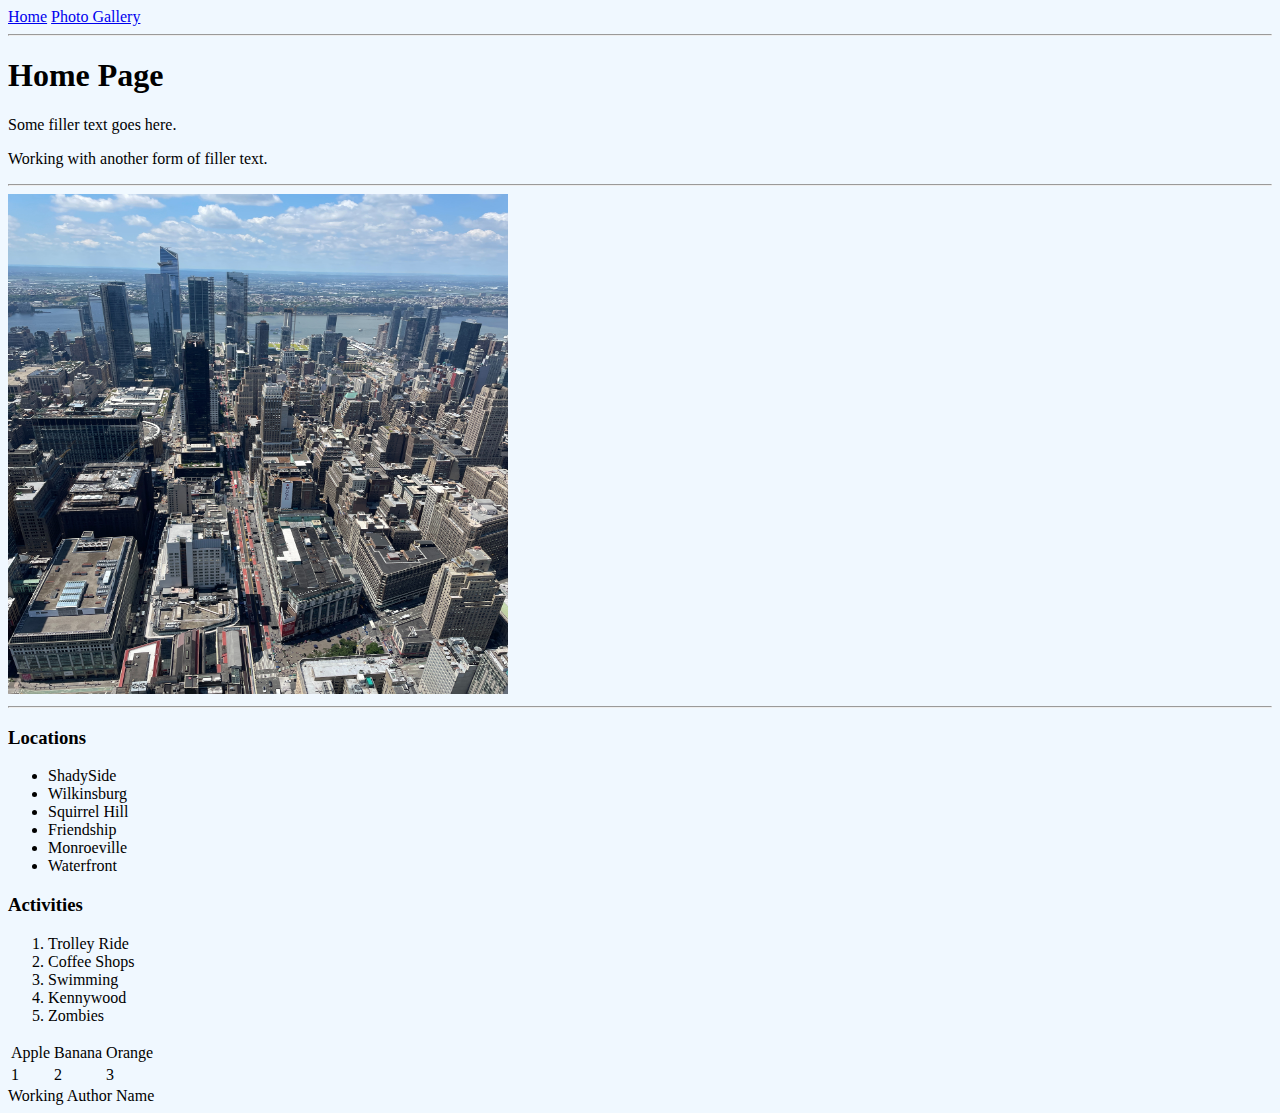
==== index.html @ 50b98c5f "Prettier" ====
<!DOCTYPE html>
<html lang="en">
  <head>
    <meta charset="UTF-8" />
    <meta http-equiv="X-UA-Compatible" content="IE=edge" />
    <meta name="viewport" content="width=device-width, initial-scale=1.0" />
    <link rel="stylesheet" href="css/style.css" />
    <title>Simple Travel Site</title>
  </head>
  <body>
    <header>
      <nav>
        <a href="index.html">Home</a>
        <a href="photo-gallery.html">Photo Gallery</a>
      </nav>
    </header>
    <main>
      <hr />

      <h1 id="heading" class="highlight">Home Page</h1>
      <div title="intro">Some filler text goes here.</div>
      <p>Working with another form of filler text.</p>

      <hr />
      <a href="https://www.visitpittsburgh.com" target="_blank">
        <img
          src="images/pexels-morgan-manzoni-12629369.jpg"
          alt="City Overview"
          width="500em"
          height="500em"
        />
        <hr />
      </a>

      <h3>Locations</h3>
      <ul class="neighborhoods">
        <li>ShadySide</li>
        <li>Wilkinsburg</li>
        <li>Squirrel Hill</li>
        <li>Friendship</li>
        <li>Monroeville</li>
        <li>Waterfront</li>
      </ul>

      <h3>Activities</h3>
      <ol>
        <li>Trolley Ride</li>
        <li>Coffee Shops</li>
        <li>Swimming</li>
        <li>Kennywood</li>
        <li>Zombies</li>
      </ol>

      <table>
        <tr>
          <td>Apple</td>
          <td>Banana</td>
          <td>Orange</td>
        </tr>

        <tr>
          <td>1</td>
          <td>2</td>
          <td>3</td>
        </tr>
      </table>
    </main>
    <footer>Working Author Name</footer>
  </body>
</html>
---- css/style.css ----
body {
    background-color: aliceblue;
}

.places>li {
    font-family: 'Trebuchet MS', 'Lucida Sans Unicode', 'Lucida Grande', 'Lucida Sans', Arial, sans-serif;
}
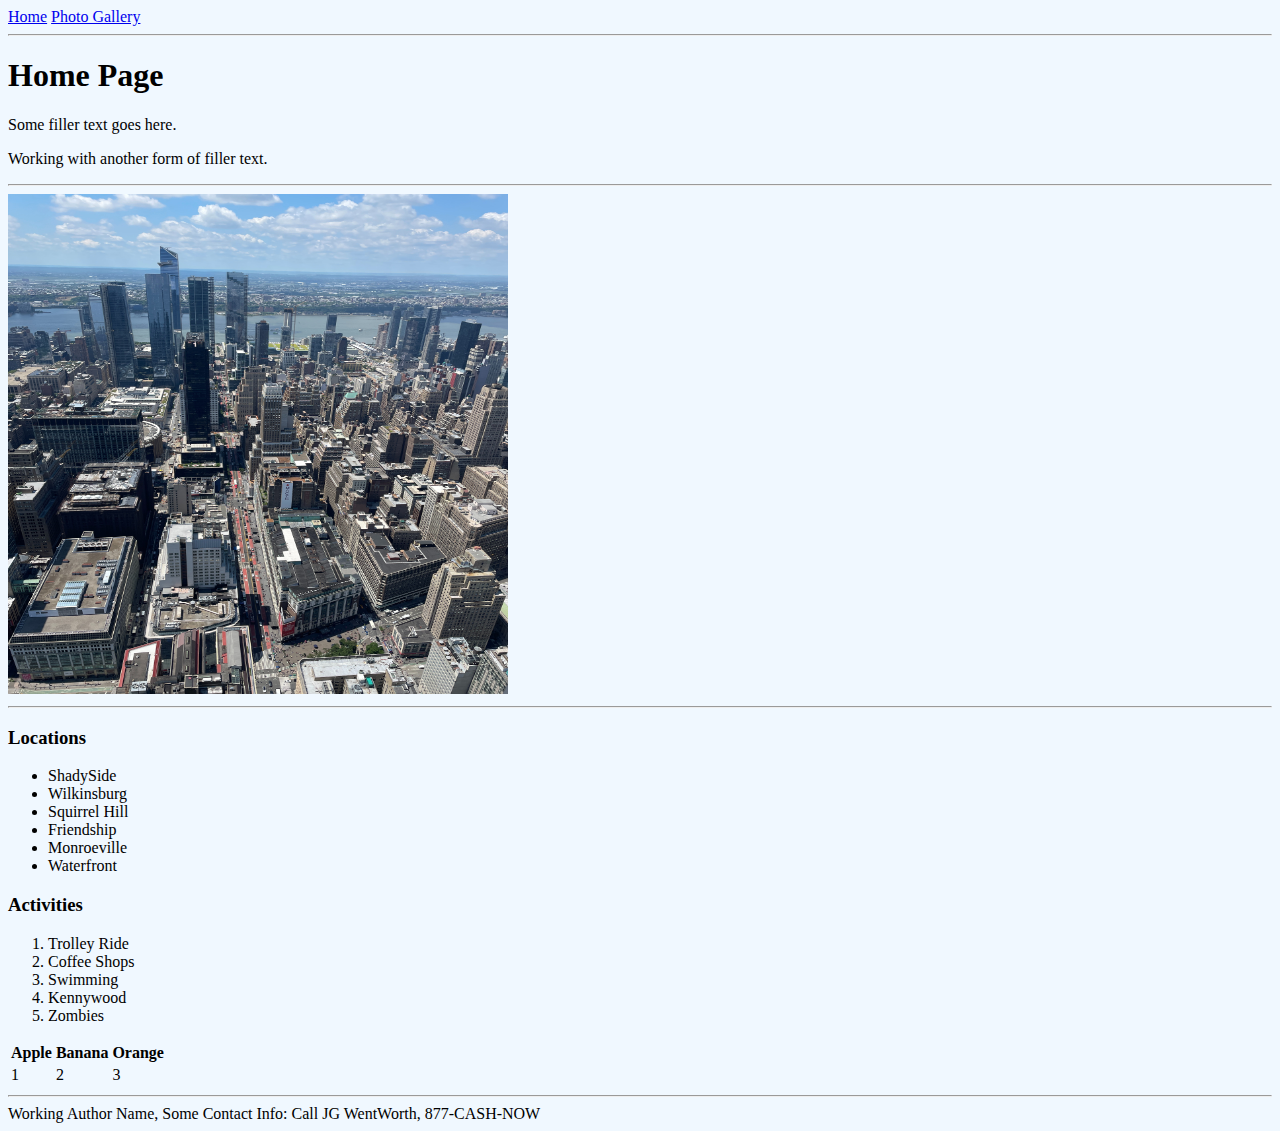
==== commit 3958496b: "Better Format" ====
--- a/index.html
+++ b/index.html
@@ -53,18 +53,19 @@
 
       <table>
         <tr>
-          <td>Apple</td>
-          <td>Banana</td>
-          <td>Orange</td>
+          <td><b>Apple</b></td>
+          <td><b>Banana</b></td>
+          <td><b>Orange</b></td>
         </tr>
 
         <tr>
-          <td>1</td>
+          <td>1</td>  
           <td>2</td>
           <td>3</td>
         </tr>
       </table>
     </main>
-    <footer>Working Author Name</footer>
+    <hr>
+    <footer>Working Author Name, Some Contact Info: Call JG WentWorth, 877-CASH-NOW</footer>
   </body>
 </html>
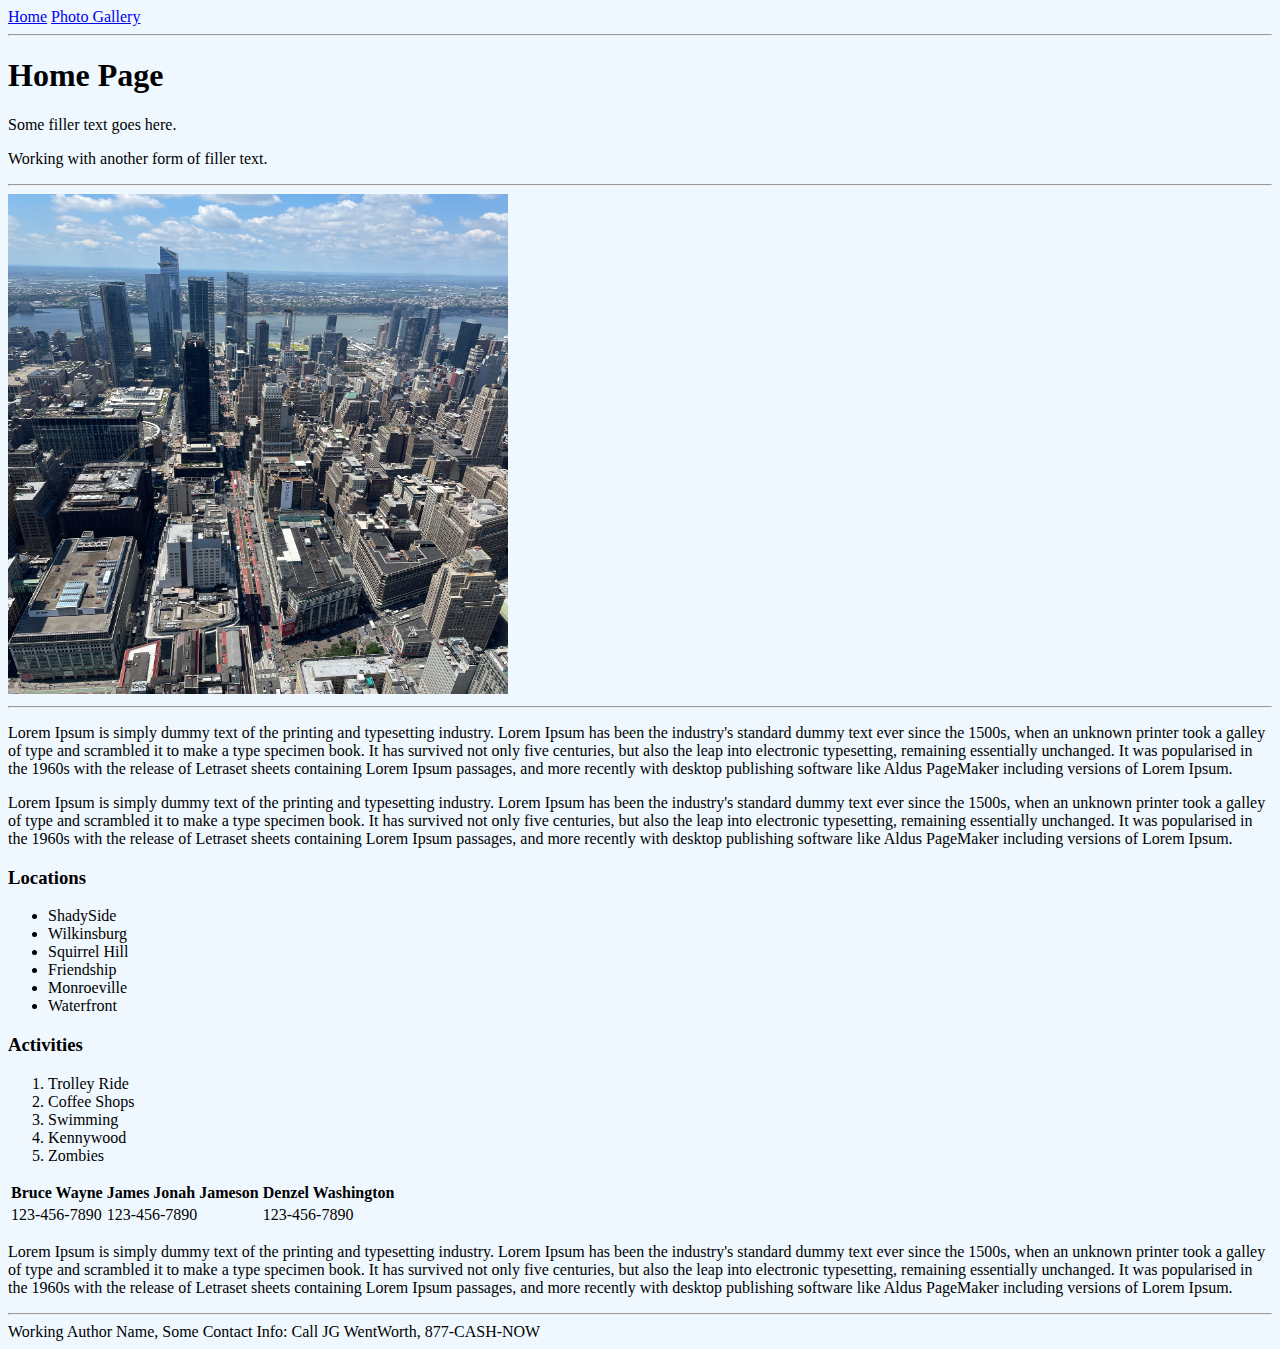
==== commit b98e0908: "Formatted" ====
--- a/index.html
+++ b/index.html
@@ -32,6 +32,9 @@
         <hr />
       </a>
 
+      <p>Lorem Ipsum is simply dummy text of the printing and typesetting industry. Lorem Ipsum has been the industry's standard dummy text ever since the 1500s, when an unknown printer took a galley of type and scrambled it to make a type specimen book. It has survived not only five centuries, but also the leap into electronic typesetting, remaining essentially unchanged. It was popularised in the 1960s with the release of Letraset sheets containing Lorem Ipsum passages, and more recently with desktop publishing software like Aldus PageMaker including versions of Lorem Ipsum.</p>
+      <p>Lorem Ipsum is simply dummy text of the printing and typesetting industry. Lorem Ipsum has been the industry's standard dummy text ever since the 1500s, when an unknown printer took a galley of type and scrambled it to make a type specimen book. It has survived not only five centuries, but also the leap into electronic typesetting, remaining essentially unchanged. It was popularised in the 1960s with the release of Letraset sheets containing Lorem Ipsum passages, and more recently with desktop publishing software like Aldus PageMaker including versions of Lorem Ipsum.</p>
+
       <h3>Locations</h3>
       <ul class="neighborhoods">
         <li>ShadySide</li>
@@ -53,17 +56,18 @@
 
       <table>
         <tr>
-          <td><b>Apple</b></td>
-          <td><b>Banana</b></td>
-          <td><b>Orange</b></td>
+          <td><b>Bruce Wayne</b></td>
+          <td><b>James Jonah Jameson</b></td>
+          <td><b>Denzel Washington</b></td>
         </tr>
 
         <tr>
-          <td>1</td>  
-          <td>2</td>
-          <td>3</td>
+          <td>123-456-7890</td>  
+          <td>123-456-7890</td>
+          <td>123-456-7890</td>
         </tr>
       </table>
+      <p>Lorem Ipsum is simply dummy text of the printing and typesetting industry. Lorem Ipsum has been the industry's standard dummy text ever since the 1500s, when an unknown printer took a galley of type and scrambled it to make a type specimen book. It has survived not only five centuries, but also the leap into electronic typesetting, remaining essentially unchanged. It was popularised in the 1960s with the release of Letraset sheets containing Lorem Ipsum passages, and more recently with desktop publishing software like Aldus PageMaker including versions of Lorem Ipsum.</p>
     </main>
     <hr>
     <footer>Working Author Name, Some Contact Info: Call JG WentWorth, 877-CASH-NOW</footer>
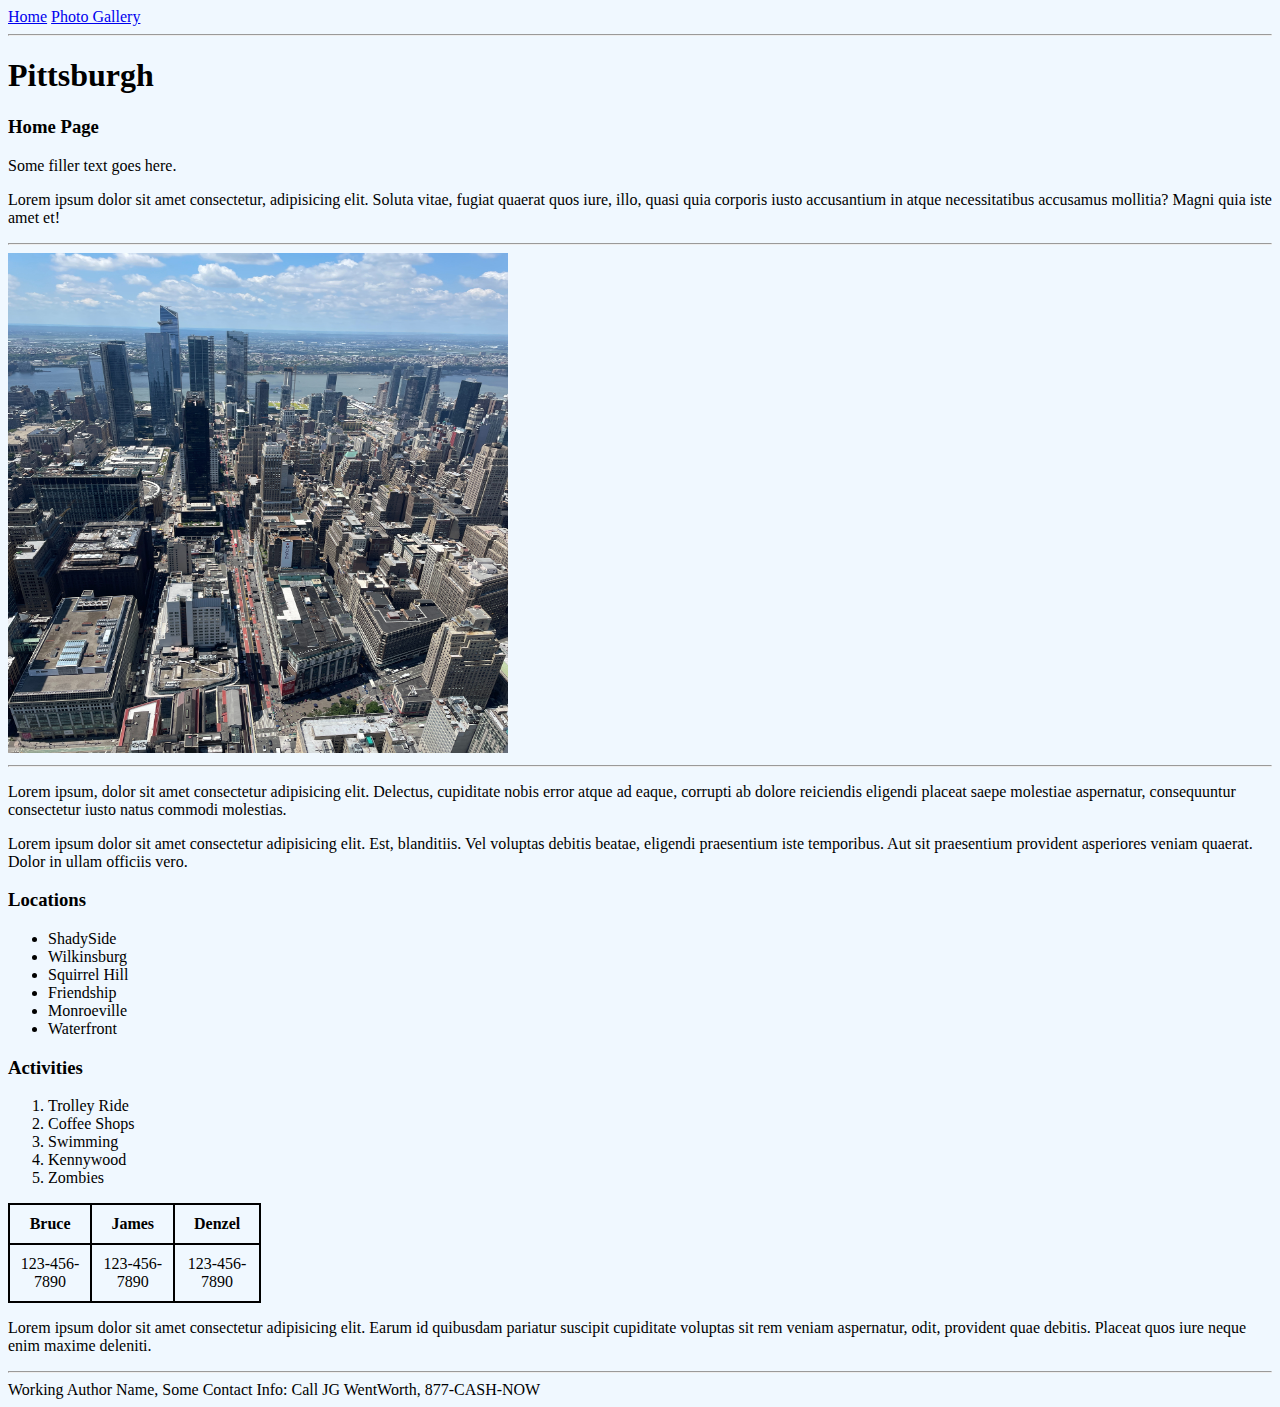
==== commit df5d51fa: "Reformatted" ====
--- a/index.html
+++ b/index.html
@@ -16,10 +16,14 @@
     </header>
     <main>
       <hr />
-
-      <h1 id="heading" class="highlight">Home Page</h1>
+      <h1>Pittsburgh</h1>
+      <h3 id="heading" class="highlight">Home Page</h3>
       <div title="intro">Some filler text goes here.</div>
-      <p>Working with another form of filler text.</p>
+      <p>
+        Lorem ipsum dolor sit amet consectetur, adipisicing elit. Soluta vitae,
+        fugiat quaerat quos iure, illo, quasi quia corporis iusto accusantium in
+        atque necessitatibus accusamus mollitia? Magni quia iste amet et!
+      </p>
 
       <hr />
       <a href="https://www.visitpittsburgh.com" target="_blank">
@@ -32,8 +36,18 @@
         <hr />
       </a>
 
-      <p>Lorem Ipsum is simply dummy text of the printing and typesetting industry. Lorem Ipsum has been the industry's standard dummy text ever since the 1500s, when an unknown printer took a galley of type and scrambled it to make a type specimen book. It has survived not only five centuries, but also the leap into electronic typesetting, remaining essentially unchanged. It was popularised in the 1960s with the release of Letraset sheets containing Lorem Ipsum passages, and more recently with desktop publishing software like Aldus PageMaker including versions of Lorem Ipsum.</p>
-      <p>Lorem Ipsum is simply dummy text of the printing and typesetting industry. Lorem Ipsum has been the industry's standard dummy text ever since the 1500s, when an unknown printer took a galley of type and scrambled it to make a type specimen book. It has survived not only five centuries, but also the leap into electronic typesetting, remaining essentially unchanged. It was popularised in the 1960s with the release of Letraset sheets containing Lorem Ipsum passages, and more recently with desktop publishing software like Aldus PageMaker including versions of Lorem Ipsum.</p>
+      <p>
+        Lorem ipsum, dolor sit amet consectetur adipisicing elit. Delectus,
+        cupiditate nobis error atque ad eaque, corrupti ab dolore reiciendis
+        eligendi placeat saepe molestiae aspernatur, consequuntur consectetur
+        iusto natus commodi molestias.
+      </p>
+      <p>
+        Lorem ipsum dolor sit amet consectetur adipisicing elit. Est,
+        blanditiis. Vel voluptas debitis beatae, eligendi praesentium iste
+        temporibus. Aut sit praesentium provident asperiores veniam quaerat.
+        Dolor in ullam officiis vero.
+      </p>
 
       <h3>Locations</h3>
       <ul class="neighborhoods">
@@ -56,20 +70,27 @@
 
       <table>
         <tr>
-          <td><b>Bruce Wayne</b></td>
-          <td><b>James Jonah Jameson</b></td>
-          <td><b>Denzel Washington</b></td>
+          <td><b>Bruce</b></td>
+          <td><b>James</b></td>
+          <td><b>Denzel</b></td>
         </tr>
 
         <tr>
-          <td>123-456-7890</td>  
+          <td>123-456-7890</td>
           <td>123-456-7890</td>
           <td>123-456-7890</td>
         </tr>
       </table>
-      <p>Lorem Ipsum is simply dummy text of the printing and typesetting industry. Lorem Ipsum has been the industry's standard dummy text ever since the 1500s, when an unknown printer took a galley of type and scrambled it to make a type specimen book. It has survived not only five centuries, but also the leap into electronic typesetting, remaining essentially unchanged. It was popularised in the 1960s with the release of Letraset sheets containing Lorem Ipsum passages, and more recently with desktop publishing software like Aldus PageMaker including versions of Lorem Ipsum.</p>
+      <p>
+        Lorem ipsum dolor sit amet consectetur adipisicing elit. Earum id
+        quibusdam pariatur suscipit cupiditate voluptas sit rem veniam
+        aspernatur, odit, provident quae debitis. Placeat quos iure neque enim
+        maxime deleniti.
+      </p>
     </main>
-    <hr>
-    <footer>Working Author Name, Some Contact Info: Call JG WentWorth, 877-CASH-NOW</footer>
+    <hr />
+    <footer>
+      Working Author Name, Some Contact Info: Call JG WentWorth, 877-CASH-NOW
+    </footer>
   </body>
 </html>
--- a/css/style.css
+++ b/css/style.css
@@ -4,4 +4,15 @@
 
 .places>li {
     font-family: 'Trebuchet MS', 'Lucida Sans Unicode', 'Lucida Grande', 'Lucida Sans', Arial, sans-serif;
-}+}
+
+table {
+    border-collapse: collapse;
+    width: 20%;
+}
+
+td {
+    border: 2px solid black;
+    text-align: center;
+    padding: 10px;
+  }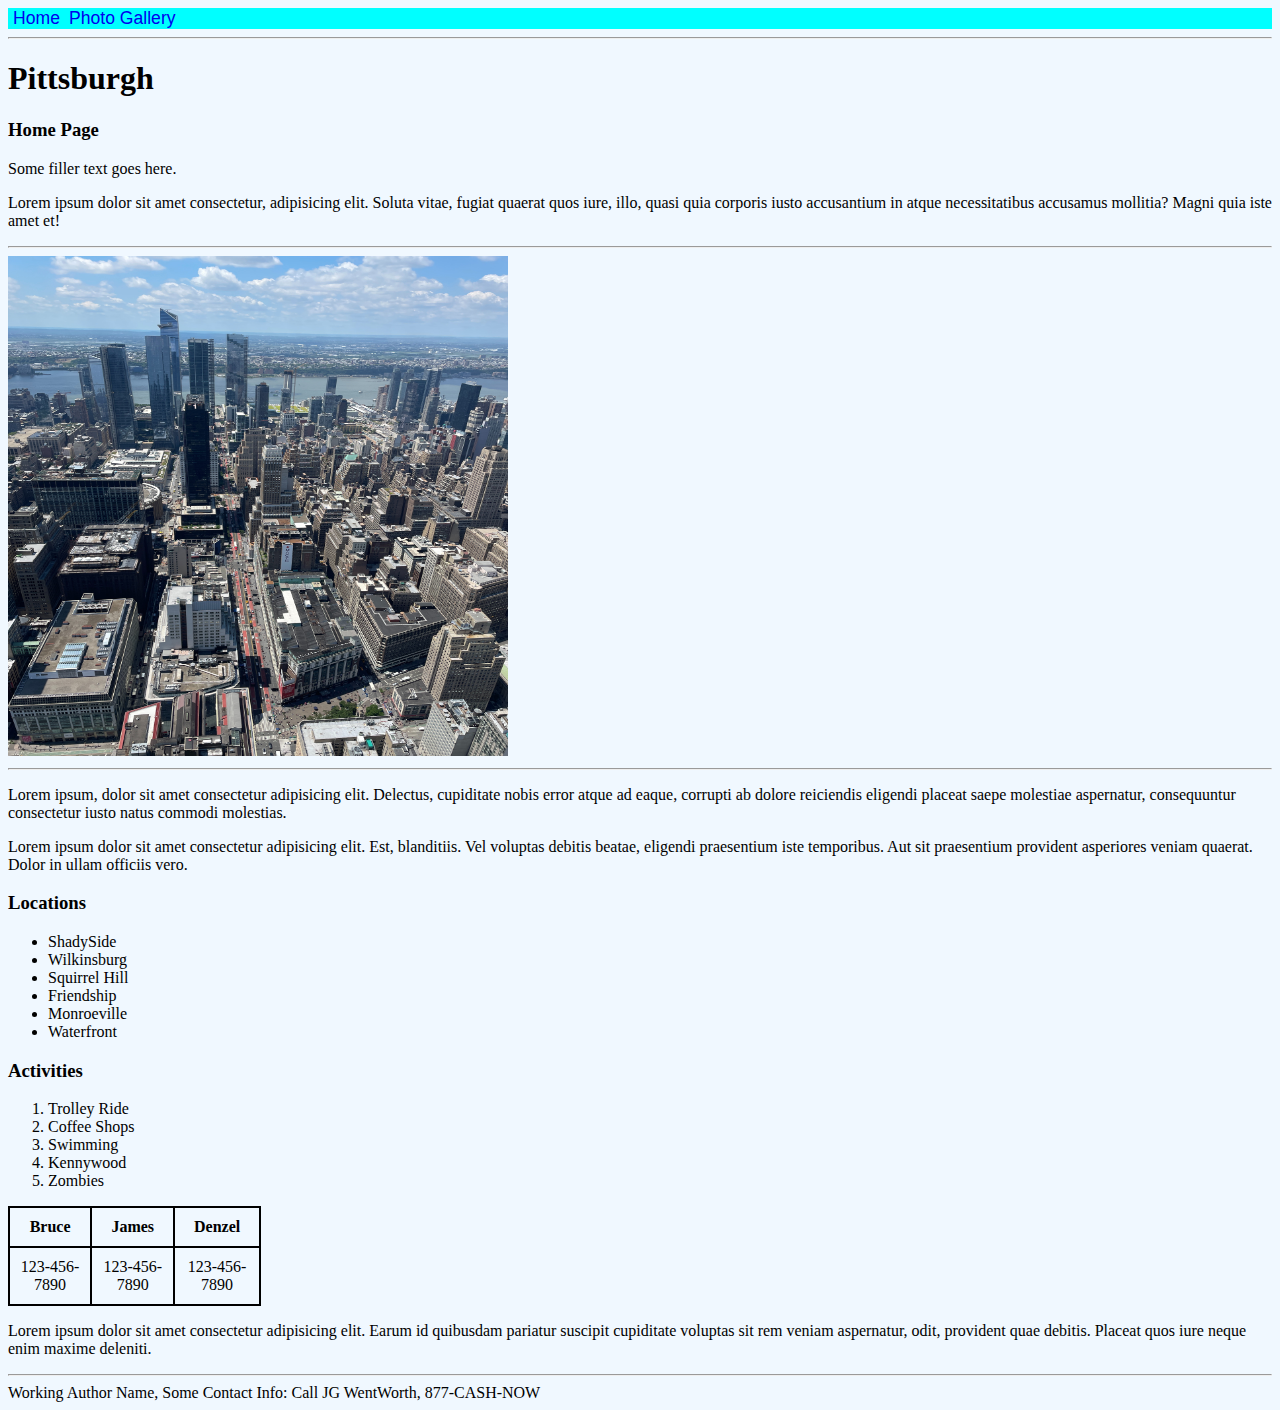
==== commit 6d4d0a93: "Added css" ====
--- a/index.html
+++ b/index.html
@@ -10,8 +10,8 @@
   <body>
     <header>
       <nav>
-        <a href="index.html">Home</a>
-        <a href="photo-gallery.html">Photo Gallery</a>
+        <li><a href="index.html">Home</a></li>
+        <li><a href="photo-gallery.html">Photo Gallery</a></li>
       </nav>
     </header>
     <main>
--- a/css/style.css
+++ b/css/style.css
@@ -1,3 +1,22 @@
+header {
+    background-color: aqua;
+}
+
+nav {
+    padding-left: 5px;
+}
+
+nav li {
+    display: inline;
+    padding-right: 5px;
+}
+
+nav li a {
+    text-decoration: none;
+    font-family: 'Segoe UI', Tahoma, Geneva, Verdana, sans-serif;
+    font-size: 110%;
+}
+
 body {
     background-color: aliceblue;
 }
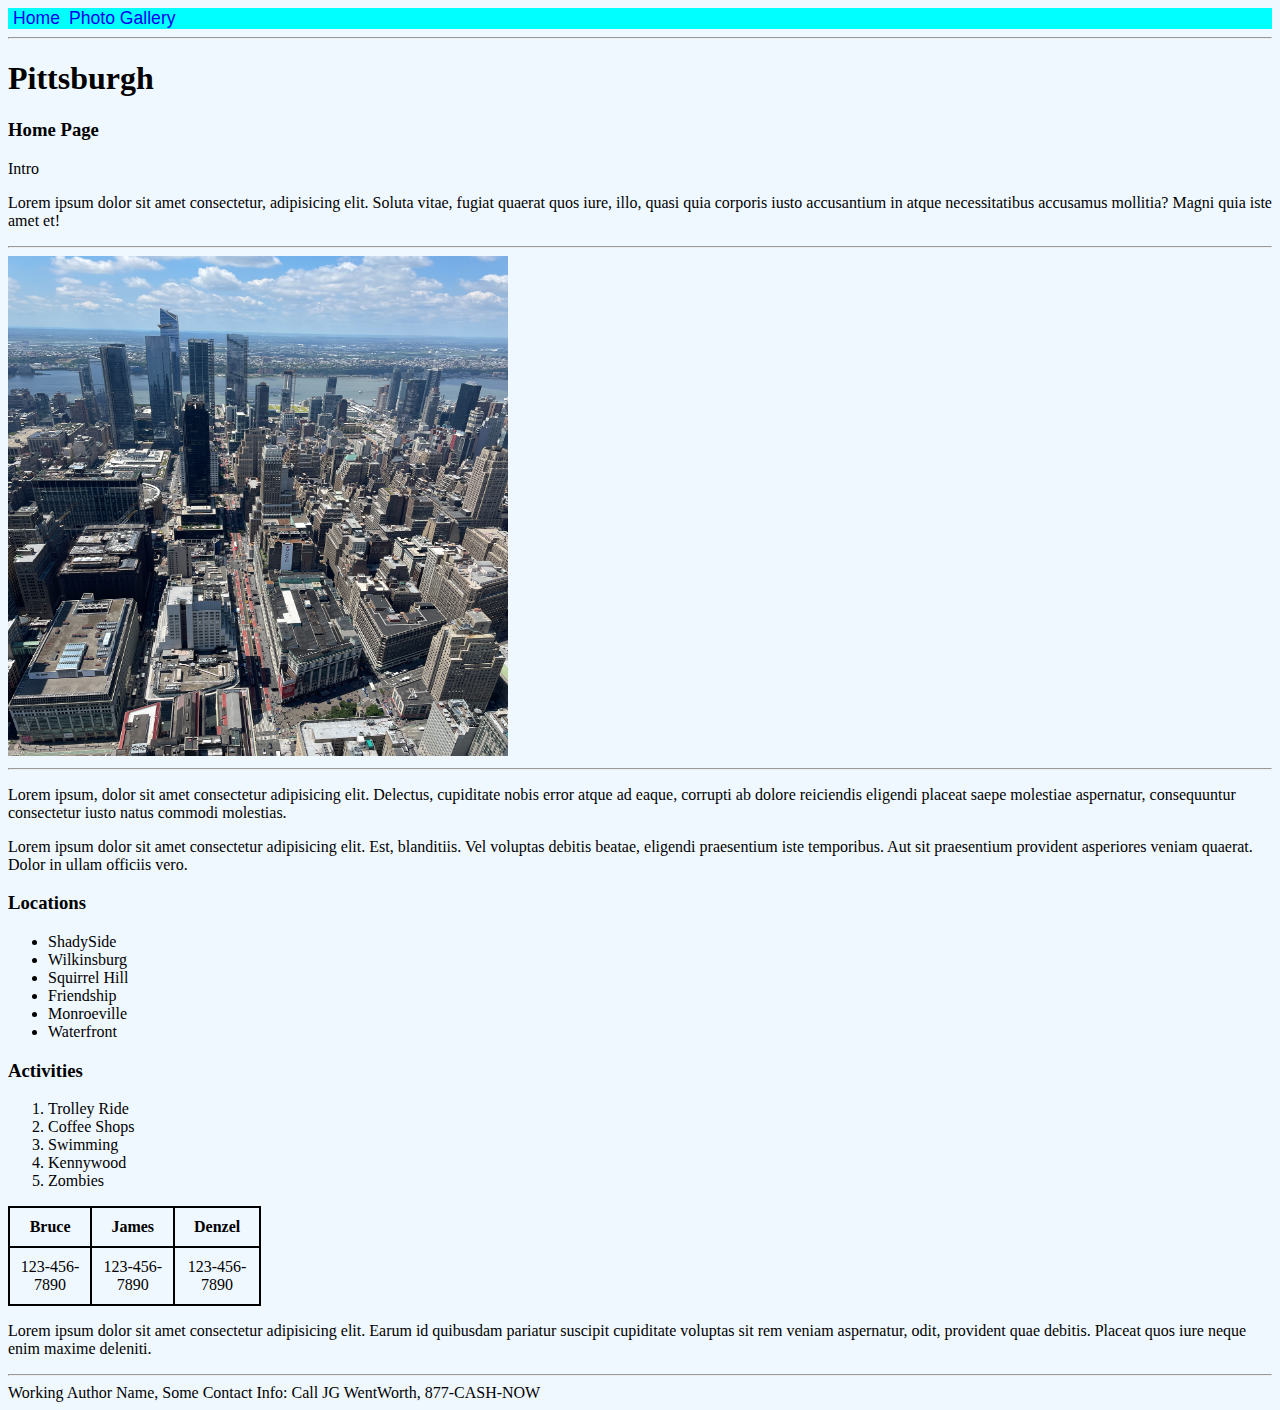
==== commit 08ff473c: "push" ====
--- a/index.html
+++ b/index.html
@@ -18,7 +18,7 @@
       <hr />
       <h1>Pittsburgh</h1>
       <h3 id="heading" class="highlight">Home Page</h3>
-      <div title="intro">Some filler text goes here.</div>
+      <div title="intro">Intro</div>
       <p>
         Lorem ipsum dolor sit amet consectetur, adipisicing elit. Soluta vitae,
         fugiat quaerat quos iure, illo, quasi quia corporis iusto accusantium in
